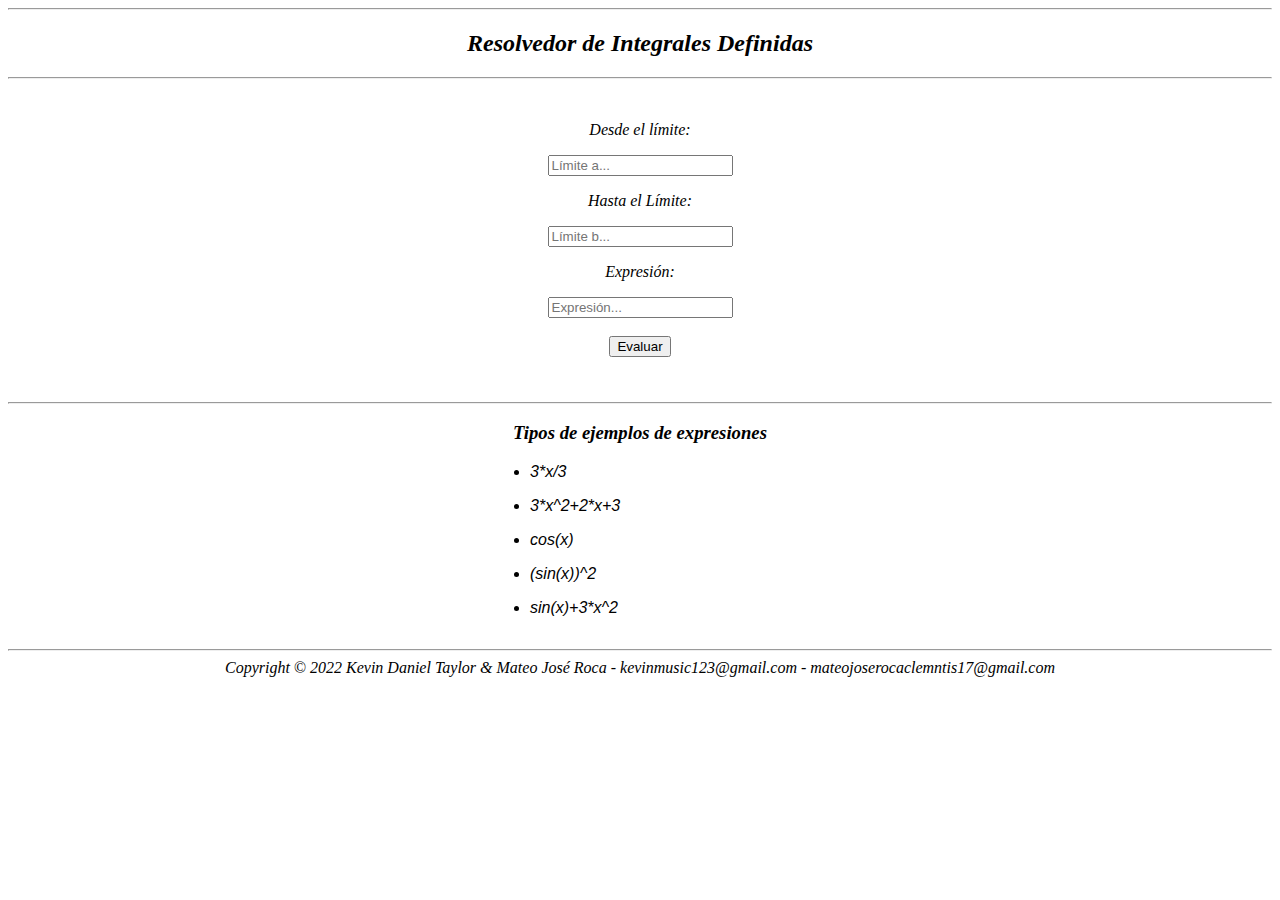
==== final_integral_solver_javascript/index.html @ 819b27f4 "setting up the repo and adding the project" ====
<!DOCTYPE html>
<html lang="en">
<head>
    <meta charset="UTF-8">
    <meta http-equiv="X-UA-Compatible" content="IE=edge">
    <meta name="viewport" content="width=device-width, initial-scale=1.0">
    <title>Integrales Definidas</title>
    <link rel="stylesheet" href="css/style.css">
</head>
<body>
    <hr>
    <center>
        <h2> Resolvedor de Integrales Definidas </h2>
        <hr>
        <br>
        <p>Desde el límite:</p>
        <input type="text" name="limitA" id="limitA" placeholder="Límite a..."><br>
        <p>Hasta el Límite:</p>
        <input type="text" name="limitB" id="limitB" placeholder="Límite b..."><br>
        <p>Expresión:</p>
        <input type="text" name="" id="expression" placeholder="Expresión..."><br><br>
        <button id="sendForm"> Evaluar </button>
        <br>
        <h3 id="resultTitle"></h3>    
        <p id="result"></p>
        <br>
        <hr>
        <h3>Tipos de ejemplos de expresiones</h3>
        
        <div style="width: 300px; height: 160px;">
            <table>
                <ul>
                    <li><p class="parrExamples">3*x/3</p></li>
                    <li><p class="parrExamples">3*x^2+2*x+3</p></li>
                    <li><p class="parrExamples">cos(x)</p></li>
                    <li><p class="parrExamples">(sin(x))^2</p></li>
                    <li><p class="parrExamples">sin(x)+3*x^2</p></li>
                </ul>
            </table>
        </div>
        <br>
    </center> 
    <hr>
    <script src="./script/main.js"></script>
    <center><footer> Copyright © 2022 Kevin Daniel Taylor & Mateo José Roca - kevinmusic123@gmail.com - mateojoserocaclemntis17@gmail.com </footer></center>
</body>
</html>
---- final_integral_solver_javascript/css/style.css ----
body {
    font-style: italic;
}
li {
    font-family: Verdana, Geneva, Tahoma, sans-serif;
}
p.parrExamples {
    text-align: left;
};
span {
    position: relative;
};
span sup {
    position: absolute;
    left: 0;
};
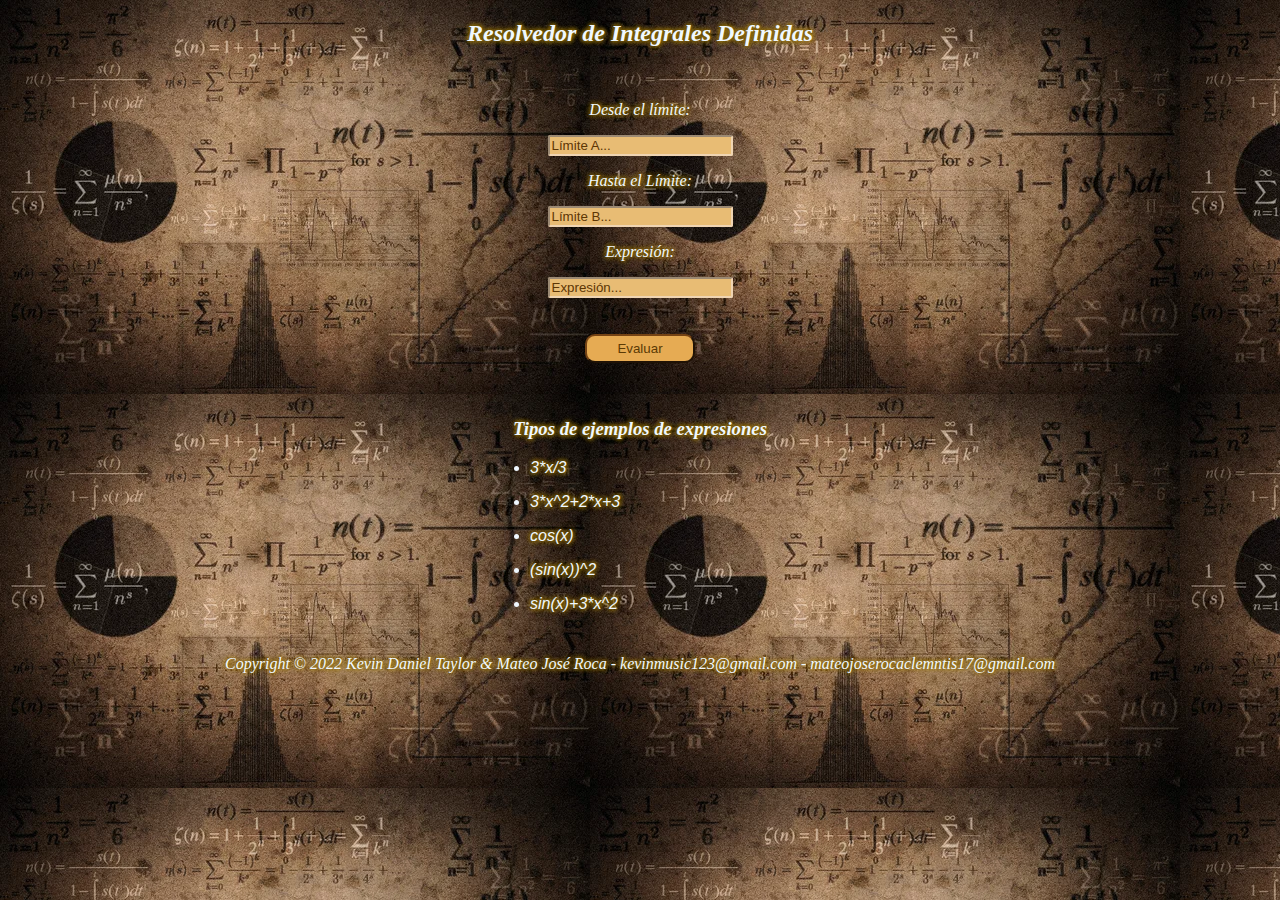
==== commit d0f2464f: "Adding css stuff" ====
--- a/final_integral_solver_javascript/index.html
+++ b/final_integral_solver_javascript/index.html
@@ -1,47 +1,44 @@
-<!DOCTYPE html>
-<html lang="en">
-<head>
-    <meta charset="UTF-8">
-    <meta http-equiv="X-UA-Compatible" content="IE=edge">
-    <meta name="viewport" content="width=device-width, initial-scale=1.0">
-    <title>Integrales Definidas</title>
-    <link rel="stylesheet" href="css/style.css">
-</head>
-<body>
-    <hr>
-    <center>
-        <h2> Resolvedor de Integrales Definidas </h2>
-        <hr>
-        <br>
-        <p>Desde el límite:</p>
-        <input type="text" name="limitA" id="limitA" placeholder="Límite a..."><br>
-        <p>Hasta el Límite:</p>
-        <input type="text" name="limitB" id="limitB" placeholder="Límite b..."><br>
-        <p>Expresión:</p>
-        <input type="text" name="" id="expression" placeholder="Expresión..."><br><br>
-        <button id="sendForm"> Evaluar </button>
-        <br>
-        <h3 id="resultTitle"></h3>    
-        <p id="result"></p>
-        <br>
-        <hr>
-        <h3>Tipos de ejemplos de expresiones</h3>
-        
-        <div style="width: 300px; height: 160px;">
-            <table>
-                <ul>
-                    <li><p class="parrExamples">3*x/3</p></li>
-                    <li><p class="parrExamples">3*x^2+2*x+3</p></li>
-                    <li><p class="parrExamples">cos(x)</p></li>
-                    <li><p class="parrExamples">(sin(x))^2</p></li>
-                    <li><p class="parrExamples">sin(x)+3*x^2</p></li>
-                </ul>
-            </table>
-        </div>
-        <br>
-    </center> 
-    <hr>
-    <script src="./script/main.js"></script>
-    <center><footer> Copyright © 2022 Kevin Daniel Taylor & Mateo José Roca - kevinmusic123@gmail.com - mateojoserocaclemntis17@gmail.com </footer></center>
-</body>
-</html>
+<!DOCTYPE html>
+<html lang="en">
+<head>
+    <meta charset="UTF-8">
+    <meta http-equiv="X-UA-Compatible" content="IE=edge">
+    <meta name="viewport" content="width=device-width, initial-scale=1.0">
+    <title>Integrales Definidas</title>
+    <link rel="stylesheet" href="css/style.css">
+</head>
+<body>
+    <center>
+        <h2> Resolvedor de Integrales Definidas </h2>
+        <br>
+        <p>Desde el límite:</p>
+        <input type="text" name="limitA" id="limitA" placeholder="Límite A..."><br>
+        <p>Hasta el Límite:</p>
+        <input type="text" name="limitB" id="limitB" placeholder="Límite B..."><br>
+        <p>Expresión:</p>
+        <input type="text" name="" id="expression" placeholder="Expresión..."><br><br>
+        <br>
+        <button id="sendForm"> Evaluar </button>
+        <br>
+        <h3 id="resultTitle"></h3>    
+        <p id="result"></p>
+        <br>
+        <h3>Tipos de ejemplos de expresiones</h3>
+        <div style="width: 300px; height: 160px;">
+            <table>
+                <ul>
+                    <li><p class="parrExamples">3*x/3</p></li>
+                    <li><p class="parrExamples">3*x^2+2*x+3</p></li>
+                    <li><p class="parrExamples">cos(x)</p></li>
+                    <li><p class="parrExamples">(sin(x))^2</p></li>
+                    <li><p class="parrExamples">sin(x)+3*x^2</p></li>
+                </ul>
+            </table>
+        </div>
+    </center> 
+    <script src="./script/main.js"></script>
+    <br>
+    <br>
+    <center><footer> Copyright © 2022 Kevin Daniel Taylor & Mateo José Roca - kevinmusic123@gmail.com - mateojoserocaclemntis17@gmail.com </footer></center>
+</body>
+</html>
--- a/final_integral_solver_javascript/css/style.css
+++ b/final_integral_solver_javascript/css/style.css
@@ -1,16 +1,61 @@
-body {
-    font-style: italic;
-}
-li {
-    font-family: Verdana, Geneva, Tahoma, sans-serif;
-}
-p.parrExamples {
-    text-align: left;
-};
-span {
-    position: relative;
-};
-span sup {
-    position: absolute;
-    left: 0;
-};+body {
+    font-style: italic;
+    color: aliceblue;
+    text-shadow: 0 0 5px rgba(116, 80, 3, 0.895),0 0 5px rgba(116, 80, 3, 0.895),0 0 5px gold;
+    background: url(math.jpg);
+}
+
+input {
+    
+    border-radius: 2px;
+    border-color: rgb(239, 212, 178);
+    background-color: rgb(232, 188, 116);
+    
+
+
+}
+
+::placeholder {
+
+    color: rgb(93, 54, 4);
+}
+
+ button {
+    
+    position: relative;
+    color: rgb(91, 58, 5);
+    border-radius: 10px;
+    border-color: rgb(117, 67, 20);
+    background-color: rgb(230, 171, 83);
+    padding: 5px 30px;
+    transition: 0.2;
+ }
+
+button:hover{
+
+    background-color: rgb(247, 227, 176);
+    box-shadow: 0 0 10px rgb(247, 227, 176),0 0 20px rgb(247, 227, 176), 0 0 80px rgb(247, 227, 176) ;
+    border-color: white;
+    color:rgb(209, 164, 92) ;
+}
+
+
+
+
+li {
+    font-family: Verdana, Geneva, Tahoma, sans-serif;
+    
+}
+p.parrExamples {
+    text-align: left;
+};
+
+span {
+    position: relative;
+};
+
+span sup {
+    position: absolute;
+    left: 0;
+};
+
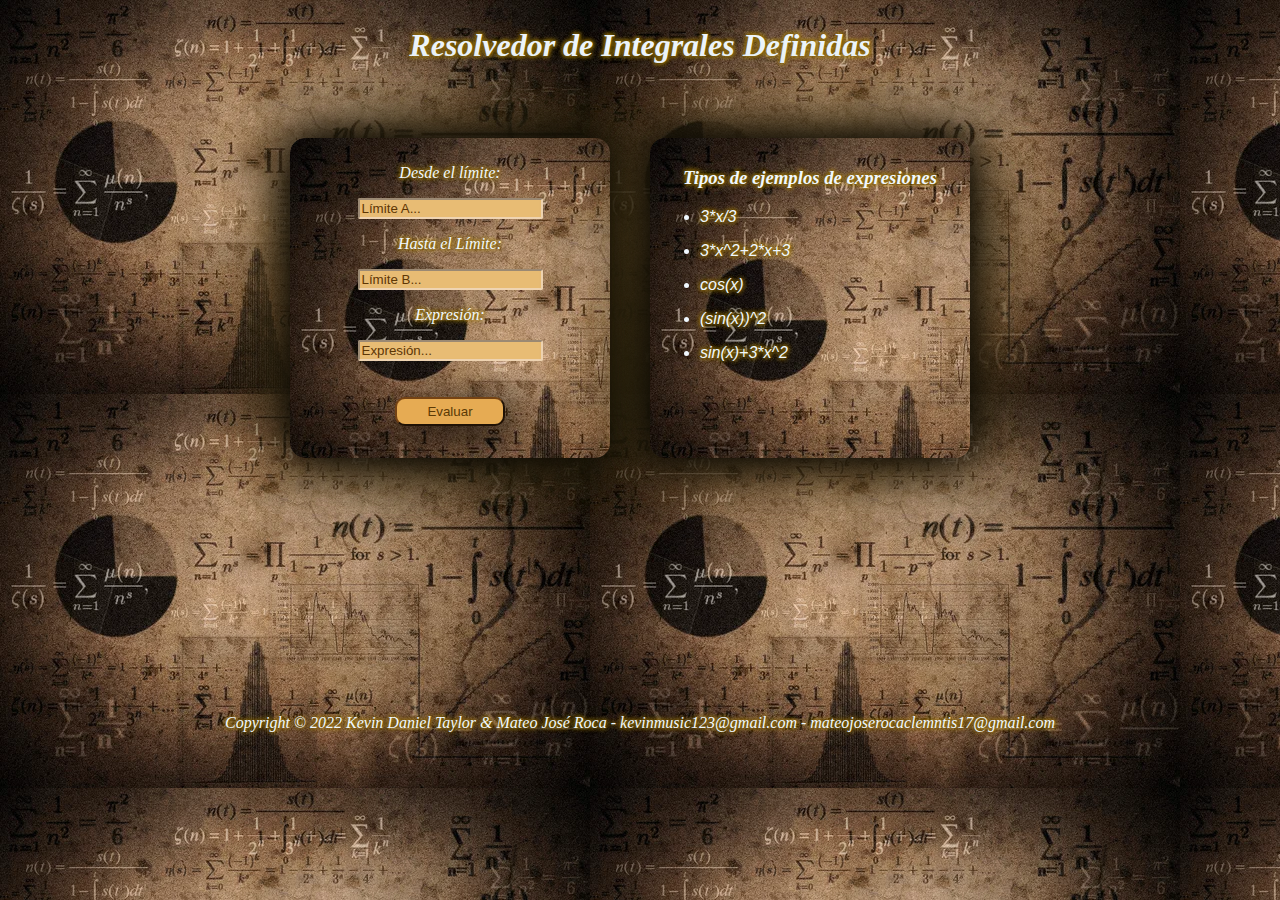
==== commit 562b962c: "div result problem fixed" ====
--- a/final_integral_solver_javascript/index.html
+++ b/final_integral_solver_javascript/index.html
@@ -1,44 +1,48 @@
-<!DOCTYPE html>
-<html lang="en">
-<head>
-    <meta charset="UTF-8">
-    <meta http-equiv="X-UA-Compatible" content="IE=edge">
-    <meta name="viewport" content="width=device-width, initial-scale=1.0">
-    <title>Integrales Definidas</title>
-    <link rel="stylesheet" href="css/style.css">
-</head>
-<body>
-    <center>
-        <h2> Resolvedor de Integrales Definidas </h2>
-        <br>
-        <p>Desde el límite:</p>
-        <input type="text" name="limitA" id="limitA" placeholder="Límite A..."><br>
-        <p>Hasta el Límite:</p>
-        <input type="text" name="limitB" id="limitB" placeholder="Límite B..."><br>
-        <p>Expresión:</p>
-        <input type="text" name="" id="expression" placeholder="Expresión..."><br><br>
-        <br>
-        <button id="sendForm"> Evaluar </button>
-        <br>
-        <h3 id="resultTitle"></h3>    
-        <p id="result"></p>
-        <br>
-        <h3>Tipos de ejemplos de expresiones</h3>
-        <div style="width: 300px; height: 160px;">
-            <table>
-                <ul>
-                    <li><p class="parrExamples">3*x/3</p></li>
-                    <li><p class="parrExamples">3*x^2+2*x+3</p></li>
-                    <li><p class="parrExamples">cos(x)</p></li>
-                    <li><p class="parrExamples">(sin(x))^2</p></li>
-                    <li><p class="parrExamples">sin(x)+3*x^2</p></li>
-                </ul>
-            </table>
-        </div>
-    </center> 
-    <script src="./script/main.js"></script>
-    <br>
-    <br>
-    <center><footer> Copyright © 2022 Kevin Daniel Taylor & Mateo José Roca - kevinmusic123@gmail.com - mateojoserocaclemntis17@gmail.com </footer></center>
-</body>
-</html>
+<!DOCTYPE html>
+<html lang="en">
+<head>
+    <meta charset="UTF-8">
+    <meta http-equiv="X-UA-Compatible" content="IE=edge">
+    <meta name="viewport" content="width=device-width, initial-scale=1.0">
+    <title>Integrales Definidas</title>
+    <link rel="stylesheet" href="css/style.css">
+</head>
+<body>
+    <center>
+        <h2 id="main-titlle"> Resolvedor de Integrales Definidas </h2>
+        <br>
+    <div id="main-box">
+        <div id="form-box">
+            <p>Desde el límite:</p>
+            <input type="text" name="limitA" id="limitA" placeholder="Límite A..."><br>
+            <p>Hasta el Límite:</p>
+            <input type="text" name="limitB" id="limitB" placeholder="Límite B..."><br>
+            <p>Expresión:</p>
+            <input type="text" name="" id="expression" placeholder="Expresión..."><br><br>
+            <br>
+            <button id="sendForm"> Evaluar </button>
+        </div>
+        <br>
+        <h3 id="resultTitle"></h3>    
+        <div id="result"></div>
+        <br>
+        <div id="exemples">
+            <h3>Tipos de ejemplos de expresiones</h3>
+            <table>
+                <ul>
+                    <li><p class="parrExamples">3*x/3</p></li>
+                    <li><p class="parrExamples">3*x^2+2*x+3</p></li>
+                    <li><p class="parrExamples">cos(x)</p></li>
+                    <li><p class="parrExamples">(sin(x))^2</p></li>
+                    <li><p class="parrExamples">sin(x)+3*x^2</p></li>
+                </ul>
+            </table>
+        </div>
+     </div>   
+    </center> 
+    <script src="./script/main.js"></script>
+    <br>
+    <br>
+    <center><footer id="Copyright"> Copyright © 2022 Kevin Daniel Taylor & Mateo José Roca - kevinmusic123@gmail.com - mateojoserocaclemntis17@gmail.com </footer></center>
+</body>
+</html>--- a/final_integral_solver_javascript/css/style.css
+++ b/final_integral_solver_javascript/css/style.css
@@ -1,61 +1,208 @@
-body {
-    font-style: italic;
-    color: aliceblue;
-    text-shadow: 0 0 5px rgba(116, 80, 3, 0.895),0 0 5px rgba(116, 80, 3, 0.895),0 0 5px gold;
-    background: url(math.jpg);
-}
-
-input {
-    
-    border-radius: 2px;
-    border-color: rgb(239, 212, 178);
-    background-color: rgb(232, 188, 116);
-    
-
-
-}
-
-::placeholder {
-
-    color: rgb(93, 54, 4);
-}
-
- button {
-    
-    position: relative;
-    color: rgb(91, 58, 5);
-    border-radius: 10px;
-    border-color: rgb(117, 67, 20);
-    background-color: rgb(230, 171, 83);
-    padding: 5px 30px;
-    transition: 0.2;
- }
-
-button:hover{
-
-    background-color: rgb(247, 227, 176);
-    box-shadow: 0 0 10px rgb(247, 227, 176),0 0 20px rgb(247, 227, 176), 0 0 80px rgb(247, 227, 176) ;
-    border-color: white;
-    color:rgb(209, 164, 92) ;
-}
-
-
-
-
-li {
-    font-family: Verdana, Geneva, Tahoma, sans-serif;
-    
-}
-p.parrExamples {
-    text-align: left;
-};
-
-span {
-    position: relative;
-};
-
-span sup {
-    position: absolute;
-    left: 0;
-};
-
+
+
+body {
+    font-style: italic;
+    color: aliceblue;
+    text-shadow: 0 0 5px rgba(116, 80, 3, 0.895), 0 0 5px rgba(116, 80, 3, 0.895), 0 0 5px gold;
+    background: url(math.jpg);
+}
+
+#main-titlle{
+    
+    font-size: xx-large;
+
+}
+
+#main-titlle:hover{
+
+    text-shadow: 0 0 10px rgb(230, 185, 71), 0 0 20px rgb(247, 227, 176), 0 0 80px rgb(247, 227, 176);
+    border-color: white;
+    color: white;
+}
+
+#main-box{
+    
+    position: relative;
+    display: flex;
+    width: 900px;
+    height: 480px;
+    padding: 30px;
+    border-radius: 15px;
+    
+}
+
+#form-box{
+
+    margin-left: 100px;
+    background-image: url(math.jpg);
+    width: 300px;
+    height: 300px;
+    padding: 10px;
+    border-radius: 15px;
+    box-shadow: 0 0 40px rgb(0, 0, 0), 0 0 60px rgb(50, 41, 17), 0 0 100px rgb(67, 54, 21);
+   
+}
+
+input {
+    
+    border-radius: 2px;
+    border-color: rgb(239, 212, 178);
+    background-color: rgb(232, 188, 116);
+    
+}
+input:hover {
+
+    background-color: rgb(247, 227, 176);
+    box-shadow: 0 0 10px rgb(247, 227, 176), 0 0 20px rgb(247, 227, 176), 0 0 80px rgb(247, 227, 176);
+    border-color: white;
+    color: rgb(209, 164, 92);
+}
+
+input:focus {
+
+    background-color: rgb(246, 228, 194);
+    
+
+}
+
+input::selection {
+
+    background-color: rgb(237, 199, 104);
+}
+
+::placeholder {
+
+    color: rgb(93, 54, 4);
+}
+
+#resultdiv{
+
+    position: absolute;
+    margin-top: 40%;
+    right: 30%;
+    padding: 20px;
+    border-radius: 15px;
+    width: 400px;
+    box-shadow: 0 0 40px rgb(0, 0, 0), 0 0 60px rgb(50, 41, 17), 0 0 100px rgb(67, 54, 21);
+    background-image: url(math.jpg);
+    
+}
+
+#result-title{
+
+    font-size:x-large;
+    
+}
+
+#result-title:hover{
+   
+    text-shadow: 0 0 10px rgb(230, 185, 71), 0 0 20px rgb(247, 227, 176), 0 0 80px rgb(247, 227, 176);
+    border-color: white;
+    color: white;
+
+}
+
+button {
+
+    position: relative;
+    color: rgb(91, 58, 5);
+    border-radius: 10px;
+    border-color: rgb(117, 67, 20);
+    background-color: rgb(230, 171, 83);
+    padding: 5px 30px;
+    transition: 0.2;
+    box-shadow: 10px 10px 40px rgb(0, 0, 0);
+}
+
+button:hover {
+
+    background-color: rgb(247, 227, 176);
+    box-shadow: 0 0 10px rgb(247, 227, 176), 0 0 20px rgb(247, 227, 176), 0 0 80px rgb(247, 227, 176);
+    border-color: white;
+    color: rgb(209, 164, 92);
+    
+}
+
+#exemples{
+    
+    position: absolute;
+    right: 150px;
+    width: 300px;
+    height: 300px;
+    padding: 10px;
+    border-radius: 15px;
+    box-shadow: 0 0 40px rgb(0, 0, 0), 0 0 60px rgb(50, 41, 17), 0 0 100px rgb(67, 54, 21);
+    background-image: url(math.jpg);
+}
+
+#exemples:hover {
+   
+    text-shadow: 0 0 10px rgb(230, 185, 71), 0 0 20px rgb(247, 227, 176), 0 0 80px rgb(247, 227, 176);
+    border-color: white;
+    color: rgb(252, 251, 250);
+    
+}
+
+li {
+    font-family: Verdana, Geneva, Tahoma, sans-serif;
+
+}
+
+p.parrExamples {
+    text-align: left;
+}
+
+;
+
+span {
+    position: relative;
+}
+
+span sup {
+    position: absolute;
+    left: 0;
+}
+
+#Copyright{
+    margin-top: 30px;
+}
+
+
+@media (max-width:830px){
+
+    #main-box{
+        
+        
+        height: 900px;
+        flex-direction:column;
+
+
+    }
+
+    #form-box{
+
+        width: 300px;
+        margin-right: 10px;
+        margin-left: 50px;
+
+    }
+
+    #exemples{
+        margin-top: 40%;
+        width: 300px;
+        left: 20px;
+        margin-left: 50px;
+        
+    }
+
+    #resultdiv{
+        
+        width: 280px;
+        left: 20px;
+        margin-left: 50px;
+    }
+    
+
+
+    
+}
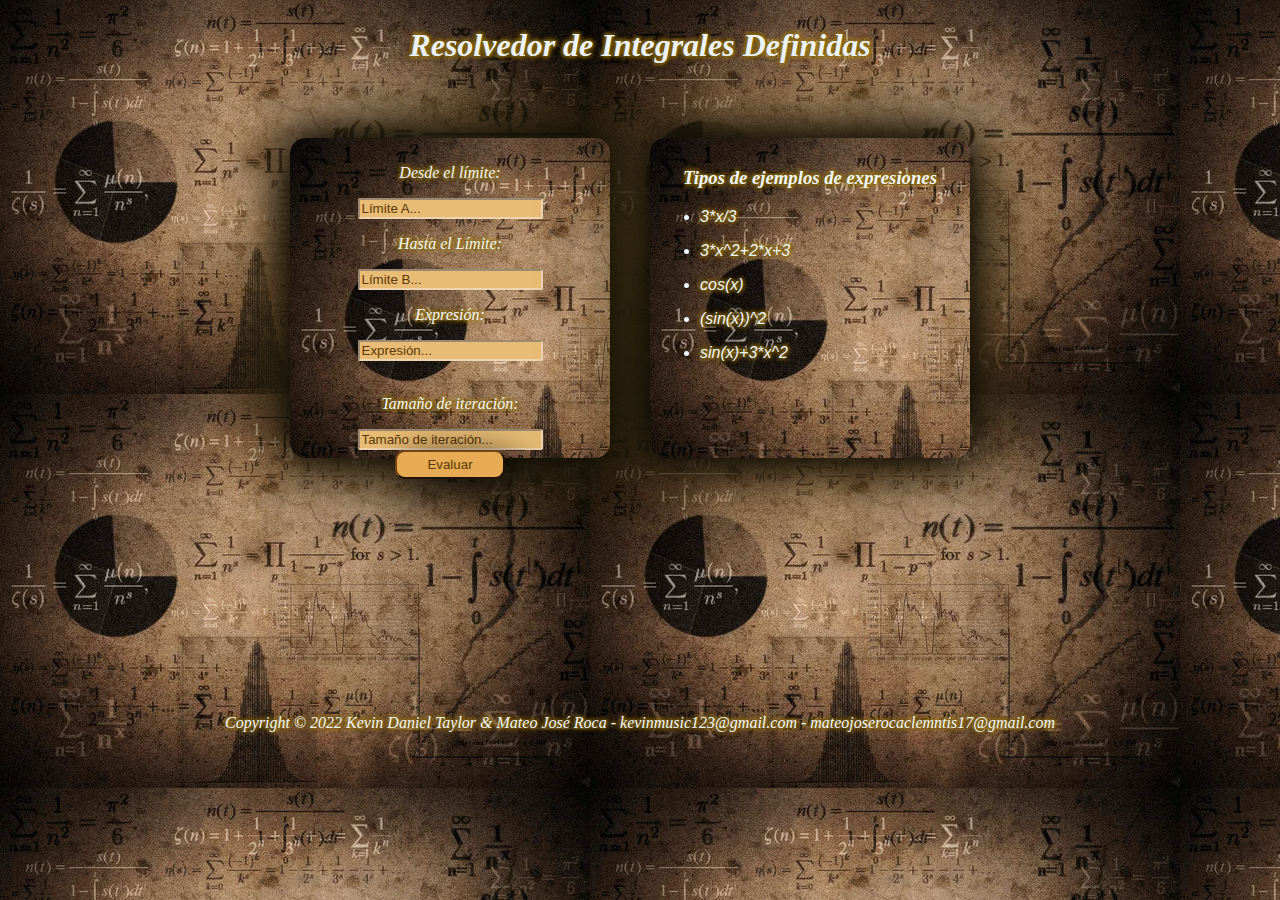
==== commit 55c35ead: "fixed integral bugs" ====
--- a/final_integral_solver_javascript/index.html
+++ b/final_integral_solver_javascript/index.html
@@ -1,5 +1,6 @@
 <!DOCTYPE html>
 <html lang="en">
+
 <head>
     <meta charset="UTF-8">
     <meta http-equiv="X-UA-Compatible" content="IE=edge">
@@ -7,42 +8,59 @@
     <title>Integrales Definidas</title>
     <link rel="stylesheet" href="css/style.css">
 </head>
+
 <body>
     <center>
         <h2 id="main-titlle"> Resolvedor de Integrales Definidas </h2>
         <br>
-    <div id="main-box">
-        <div id="form-box">
-            <p>Desde el límite:</p>
-            <input type="text" name="limitA" id="limitA" placeholder="Límite A..."><br>
-            <p>Hasta el Límite:</p>
-            <input type="text" name="limitB" id="limitB" placeholder="Límite B..."><br>
-            <p>Expresión:</p>
-            <input type="text" name="" id="expression" placeholder="Expresión..."><br><br>
+        <div id="main-box">
+            <div id="form-box">
+                <p>Desde el límite:</p>
+                <input type="text" name="limitA" id="limitA" placeholder="Límite A..."><br>
+                <p>Hasta el Límite:</p>
+                <input type="text" name="limitB" id="limitB" placeholder="Límite B..."><br>
+                <p>Expresión:</p>
+                <input type="text" name="" id="expression" placeholder="Expresión..."><br><br>
+                <p>Tamaño de iteración:</p>
+                <input type="text" name="stepSize" id="stepSize" placeholder="Tamaño de iteración...">
+                <br>
+                <button id="sendForm"> Evaluar </button>
+            </div>
             <br>
-            <button id="sendForm"> Evaluar </button>
+            <h3 id="resultTitle"></h3>
+            <div id="result"></div>
+            <br>
+            <div id="exemples">
+                <h3>Tipos de ejemplos de expresiones</h3>
+                <table>
+                    <ul>
+                        <li>
+                            <p class="parrExamples">3*x/3</p>
+                        </li>
+                        <li>
+                            <p class="parrExamples">3*x^2+2*x+3</p>
+                        </li>
+                        <li>
+                            <p class="parrExamples">cos(x)</p>
+                        </li>
+                        <li>
+                            <p class="parrExamples">(sin(x))^2</p>
+                        </li>
+                        <li>
+                            <p class="parrExamples">sin(x)+3*x^2</p>
+                        </li>
+                    </ul>
+                </table>
+            </div>
         </div>
-        <br>
-        <h3 id="resultTitle"></h3>    
-        <div id="result"></div>
-        <br>
-        <div id="exemples">
-            <h3>Tipos de ejemplos de expresiones</h3>
-            <table>
-                <ul>
-                    <li><p class="parrExamples">3*x/3</p></li>
-                    <li><p class="parrExamples">3*x^2+2*x+3</p></li>
-                    <li><p class="parrExamples">cos(x)</p></li>
-                    <li><p class="parrExamples">(sin(x))^2</p></li>
-                    <li><p class="parrExamples">sin(x)+3*x^2</p></li>
-                </ul>
-            </table>
-        </div>
-     </div>   
-    </center> 
+    </center>
     <script src="./script/main.js"></script>
     <br>
     <br>
-    <center><footer id="Copyright"> Copyright © 2022 Kevin Daniel Taylor & Mateo José Roca - kevinmusic123@gmail.com - mateojoserocaclemntis17@gmail.com </footer></center>
+    <center>
+        <footer id="Copyright"> Copyright © 2022 Kevin Daniel Taylor & Mateo José Roca - kevinmusic123@gmail.com -
+            mateojoserocaclemntis17@gmail.com </footer>
+    </center>
 </body>
+
 </html>--- a/final_integral_solver_javascript/css/style.css
+++ b/final_integral_solver_javascript/css/style.css
@@ -200,9 +200,5 @@
         width: 280px;
         left: 20px;
         margin-left: 50px;
-    }
-    
-
-
-    
-}
+    }   
+}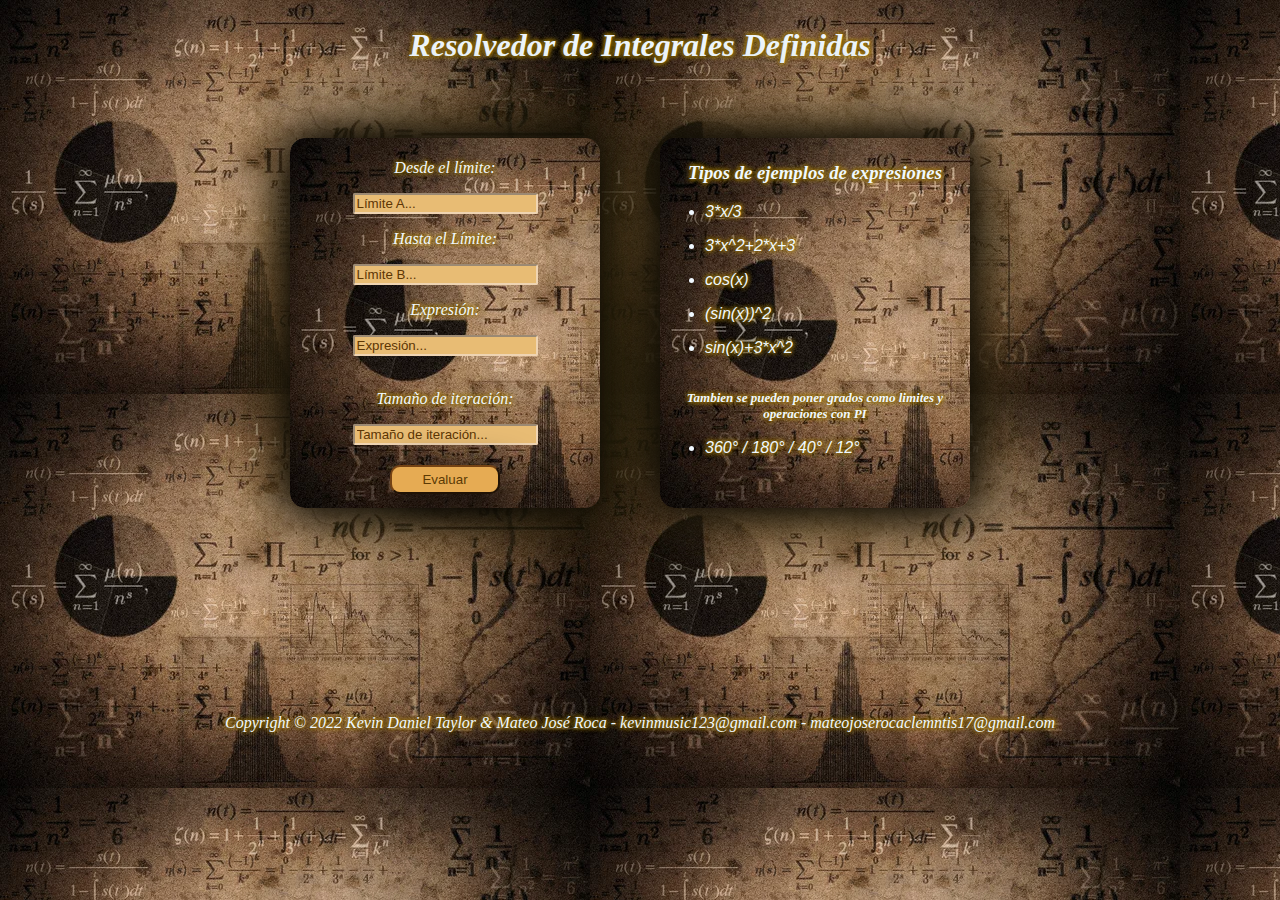
==== commit c685e5ad: "fixed css stuff" ====
--- a/final_integral_solver_javascript/index.html
+++ b/final_integral_solver_javascript/index.html
@@ -1,66 +1,76 @@
-<!DOCTYPE html>
-<html lang="en">
-
-<head>
-    <meta charset="UTF-8">
-    <meta http-equiv="X-UA-Compatible" content="IE=edge">
-    <meta name="viewport" content="width=device-width, initial-scale=1.0">
-    <title>Integrales Definidas</title>
-    <link rel="stylesheet" href="css/style.css">
-</head>
-
-<body>
-    <center>
-        <h2 id="main-titlle"> Resolvedor de Integrales Definidas </h2>
-        <br>
-        <div id="main-box">
-            <div id="form-box">
-                <p>Desde el límite:</p>
-                <input type="text" name="limitA" id="limitA" placeholder="Límite A..."><br>
-                <p>Hasta el Límite:</p>
-                <input type="text" name="limitB" id="limitB" placeholder="Límite B..."><br>
-                <p>Expresión:</p>
-                <input type="text" name="" id="expression" placeholder="Expresión..."><br><br>
-                <p>Tamaño de iteración:</p>
-                <input type="text" name="stepSize" id="stepSize" placeholder="Tamaño de iteración...">
-                <br>
-                <button id="sendForm"> Evaluar </button>
-            </div>
-            <br>
-            <h3 id="resultTitle"></h3>
-            <div id="result"></div>
-            <br>
-            <div id="exemples">
-                <h3>Tipos de ejemplos de expresiones</h3>
-                <table>
-                    <ul>
-                        <li>
-                            <p class="parrExamples">3*x/3</p>
-                        </li>
-                        <li>
-                            <p class="parrExamples">3*x^2+2*x+3</p>
-                        </li>
-                        <li>
-                            <p class="parrExamples">cos(x)</p>
-                        </li>
-                        <li>
-                            <p class="parrExamples">(sin(x))^2</p>
-                        </li>
-                        <li>
-                            <p class="parrExamples">sin(x)+3*x^2</p>
-                        </li>
-                    </ul>
-                </table>
-            </div>
-        </div>
-    </center>
-    <script src="./script/main.js"></script>
-    <br>
-    <br>
-    <center>
-        <footer id="Copyright"> Copyright © 2022 Kevin Daniel Taylor & Mateo José Roca - kevinmusic123@gmail.com -
-            mateojoserocaclemntis17@gmail.com </footer>
-    </center>
-</body>
-
+<!DOCTYPE html>
+<html lang="en">
+
+<head>
+    <meta charset="UTF-8">
+    <meta http-equiv="X-UA-Compatible" content="IE=edge">
+    <meta name="viewport" content="width=device-width, initial-scale=1.0">
+    <title>Integrales Definidas</title>
+    <link rel="stylesheet" href="css/style.css">
+</head>
+
+<body>
+    <center>
+        <h2 id="main-titlle"> Resolvedor de Integrales Definidas </h2>
+        <br>
+        <div id="main-box">
+            <div id="form-box">
+                <p>Desde el límite:</p>
+                <input type="text" name="limitA" id="limitA" placeholder="Límite A..."><br>
+                <p>Hasta el Límite:</p>
+                <input type="text" name="limitB" id="limitB" placeholder="Límite B..."><br>
+                <p>Expresión:</p>
+                <input type="text" name="" id="expression" placeholder="Expresión..."><br><br>
+                <p>Tamaño de iteración:</p>
+                <input type="text" name="stepSize" id="stepSize" placeholder="Tamaño de iteración...">
+                <br>
+                <button id="sendForm"> Evaluar </button>
+            </div>
+            <br>
+            <h3 id="resultTitle"></h3>
+            <div id="result"></div>
+            <br>
+            <div id="exemples">
+                <h3>Tipos de ejemplos de expresiones</h3>
+
+                <table>
+                    <ul>
+                        <li>
+                            <p class="parrExamples">3*x/3</p>
+                        </li>
+                        <li>
+                            <p class="parrExamples">3*x^2+2*x+3</p>
+                        </li>
+                        <li>
+                            <p class="parrExamples">cos(x)</p>
+                        </li>
+                        <li>
+                            <p class="parrExamples">(sin(x))^2</p>
+                        </li>
+                        <li>
+                            <p class="parrExamples">sin(x)+3*x^2</p>
+                        </li>
+                    </ul>
+                </table>
+
+                <h4 id="secondtitle">Tambien se pueden poner grados como limites y operaciones con PI</h4>
+                <table>
+                    <ul>
+                        <li>
+                            <p class="parrExamples">360° / 180° / 40° / 12°</p>
+                        </li>
+                    </ul>
+                </table>
+            </div>
+        </div>
+    </center>
+    <script src="./script/main.js"></script>
+    <br>
+    <br>
+    <center>
+        <footer id="Copyright"> Copyright © 2022 Kevin Daniel Taylor & Mateo José Roca - kevinmusic123@gmail.com -
+            mateojoserocaclemntis17@gmail.com </footer>
+    </center>
+</body>
+
 </html>--- a/final_integral_solver_javascript/css/style.css
+++ b/final_integral_solver_javascript/css/style.css
@@ -1,204 +1,178 @@
-
-
-body {
-    font-style: italic;
-    color: aliceblue;
-    text-shadow: 0 0 5px rgba(116, 80, 3, 0.895), 0 0 5px rgba(116, 80, 3, 0.895), 0 0 5px gold;
-    background: url(math.jpg);
-}
-
-#main-titlle{
-    
-    font-size: xx-large;
-
-}
-
-#main-titlle:hover{
-
-    text-shadow: 0 0 10px rgb(230, 185, 71), 0 0 20px rgb(247, 227, 176), 0 0 80px rgb(247, 227, 176);
-    border-color: white;
-    color: white;
-}
-
-#main-box{
-    
-    position: relative;
-    display: flex;
-    width: 900px;
-    height: 480px;
-    padding: 30px;
-    border-radius: 15px;
-    
-}
-
-#form-box{
-
-    margin-left: 100px;
-    background-image: url(math.jpg);
-    width: 300px;
-    height: 300px;
-    padding: 10px;
-    border-radius: 15px;
-    box-shadow: 0 0 40px rgb(0, 0, 0), 0 0 60px rgb(50, 41, 17), 0 0 100px rgb(67, 54, 21);
-   
-}
-
-input {
-    
-    border-radius: 2px;
-    border-color: rgb(239, 212, 178);
-    background-color: rgb(232, 188, 116);
-    
-}
-input:hover {
-
-    background-color: rgb(247, 227, 176);
-    box-shadow: 0 0 10px rgb(247, 227, 176), 0 0 20px rgb(247, 227, 176), 0 0 80px rgb(247, 227, 176);
-    border-color: white;
-    color: rgb(209, 164, 92);
-}
-
-input:focus {
-
-    background-color: rgb(246, 228, 194);
-    
-
-}
-
-input::selection {
-
-    background-color: rgb(237, 199, 104);
-}
-
-::placeholder {
-
-    color: rgb(93, 54, 4);
-}
-
-#resultdiv{
-
-    position: absolute;
-    margin-top: 40%;
-    right: 30%;
-    padding: 20px;
-    border-radius: 15px;
-    width: 400px;
-    box-shadow: 0 0 40px rgb(0, 0, 0), 0 0 60px rgb(50, 41, 17), 0 0 100px rgb(67, 54, 21);
-    background-image: url(math.jpg);
-    
-}
-
-#result-title{
-
-    font-size:x-large;
-    
-}
-
-#result-title:hover{
-   
-    text-shadow: 0 0 10px rgb(230, 185, 71), 0 0 20px rgb(247, 227, 176), 0 0 80px rgb(247, 227, 176);
-    border-color: white;
-    color: white;
-
-}
-
-button {
-
-    position: relative;
-    color: rgb(91, 58, 5);
-    border-radius: 10px;
-    border-color: rgb(117, 67, 20);
-    background-color: rgb(230, 171, 83);
-    padding: 5px 30px;
-    transition: 0.2;
-    box-shadow: 10px 10px 40px rgb(0, 0, 0);
-}
-
-button:hover {
-
-    background-color: rgb(247, 227, 176);
-    box-shadow: 0 0 10px rgb(247, 227, 176), 0 0 20px rgb(247, 227, 176), 0 0 80px rgb(247, 227, 176);
-    border-color: white;
-    color: rgb(209, 164, 92);
-    
-}
-
-#exemples{
-    
-    position: absolute;
-    right: 150px;
-    width: 300px;
-    height: 300px;
-    padding: 10px;
-    border-radius: 15px;
-    box-shadow: 0 0 40px rgb(0, 0, 0), 0 0 60px rgb(50, 41, 17), 0 0 100px rgb(67, 54, 21);
-    background-image: url(math.jpg);
-}
-
-#exemples:hover {
-   
-    text-shadow: 0 0 10px rgb(230, 185, 71), 0 0 20px rgb(247, 227, 176), 0 0 80px rgb(247, 227, 176);
-    border-color: white;
-    color: rgb(252, 251, 250);
-    
-}
-
-li {
-    font-family: Verdana, Geneva, Tahoma, sans-serif;
-
-}
-
-p.parrExamples {
-    text-align: left;
-}
-
-;
-
-span {
-    position: relative;
-}
-
-span sup {
-    position: absolute;
-    left: 0;
-}
-
-#Copyright{
-    margin-top: 30px;
-}
-
-
-@media (max-width:830px){
-
-    #main-box{
-        
-        
-        height: 900px;
-        flex-direction:column;
-
-
-    }
-
-    #form-box{
-
-        width: 300px;
-        margin-right: 10px;
-        margin-left: 50px;
-
-    }
-
-    #exemples{
-        margin-top: 40%;
-        width: 300px;
-        left: 20px;
-        margin-left: 50px;
-        
-    }
-
-    #resultdiv{
-        
-        width: 280px;
-        left: 20px;
-        margin-left: 50px;
-    }   
+body {
+    font-style: italic;
+    color: aliceblue;
+    text-shadow: 0 0 5px rgba(116, 80, 3, 0.895), 0 0 5px rgba(116, 80, 3, 0.895), 0 0 5px gold;
+    background: url(math.jpg);
+}
+
+#main-titlle {
+    font-size: xx-large;
+}
+
+#main-titlle:hover {
+    text-shadow: 0 0 10px rgb(230, 185, 71), 0 0 20px rgb(247, 227, 176), 0 0 80px rgb(247, 227, 176);
+    border-color: white;
+    color: white;
+}
+
+#main-box {
+    position: relative;
+    display: flex;
+    width: 900px;
+    height: 480px;
+    padding: 30px;
+    border-radius: 15px;
+
+}
+
+#form-box {
+    margin-left: 100px;
+    background-image: url(math.jpg);
+    width: 300px;
+    height: 360px;
+    padding: 5px;
+    border-radius: 15px;
+    box-shadow: 0 0 40px rgb(0, 0, 0), 0 0 60px rgb(50, 41, 17), 0 0 100px rgb(67, 54, 21);
+
+}
+
+input {
+    border-radius: 2px;
+    border-color: rgb(239, 212, 178);
+    background-color: rgb(232, 188, 116);
+}
+
+input:hover {
+    background-color: rgb(247, 227, 176);
+    box-shadow: 0 0 10px rgb(247, 227, 176), 0 0 20px rgb(247, 227, 176), 0 0 80px rgb(247, 227, 176);
+    border-color: white;
+    color: rgb(209, 164, 92);
+}
+
+input:focus {
+    background-color: rgb(246, 228, 194);
+}
+
+input::selection {
+    background-color: rgb(237, 199, 104);
+}
+
+::placeholder {
+    color: rgb(93, 54, 4);
+}
+
+#sendForm {
+    margin-top: 20px;
+}
+
+#resultdiv {
+    position: absolute;
+    margin-top: 43%;
+    right: 30%;
+    padding: 20px;
+    border-radius: 15px;
+    width: 400px;
+    box-shadow: 0 0 40px rgb(0, 0, 0), 0 0 60px rgb(50, 41, 17), 0 0 100px rgb(67, 54, 21);
+    background-image: url(math.jpg);
+}
+
+#result-title {
+    font-size: x-large;
+}
+
+#resultArea {
+    font-size: xx-large;
+}
+
+#result-title:hover {
+    text-shadow: 0 0 10px rgb(230, 185, 71), 0 0 20px rgb(247, 227, 176), 0 0 80px rgb(247, 227, 176);
+    border-color: white;
+    color: white;
+}
+
+button {
+    position: relative;
+    color: rgb(91, 58, 5);
+    border-radius: 10px;
+    border-color: rgb(117, 67, 20);
+    background-color: rgb(230, 171, 83);
+    padding: 5px 30px;
+    transition: 0.2;
+    box-shadow: 10px 10px 40px rgb(0, 0, 0);
+}
+
+button:hover {
+    background-color: rgb(247, 227, 176);
+    box-shadow: 0 0 10px rgb(247, 227, 176), 0 0 20px rgb(247, 227, 176), 0 0 80px rgb(247, 227, 176);
+    border-color: white;
+    color: rgb(209, 164, 92);
+}
+
+#exemples {
+    position: absolute;
+    right: 150px;
+    width: 300px;
+    height: 360px;
+    padding: 5px;
+    border-radius: 15px;
+    box-shadow: 0 0 40px rgb(0, 0, 0), 0 0 60px rgb(50, 41, 17), 0 0 100px rgb(67, 54, 21);
+    background-image: url(math.jpg);
+}
+
+#exemples:hover {
+    text-shadow: 0 0 10px rgb(230, 185, 71), 0 0 20px rgb(247, 227, 176), 0 0 80px rgb(247, 227, 176);
+    border-color: white;
+    color: rgb(252, 251, 250);
+
+}
+
+#secondtitle {
+    font-size: small;
+}
+
+li {
+    font-family: Verdana, Geneva, Tahoma, sans-serif;
+}
+
+p.parrExamples {
+    text-align: left;
+}
+
+span {
+    position: relative;
+}
+
+span sup {
+    position: absolute;
+    left: 0;
+}
+
+#Copyright {
+    margin-top: 30px;
+}
+
+@media (max-width:830px) {
+    #main-box {
+        height: 900px;
+        flex-direction: column;
+    }
+
+    #form-box {
+        width: 300px;
+        margin-right: 10px;
+        margin-left: 50px;
+    }
+
+    #exemples {
+        margin-top: 40%;
+        width: 300px;
+        left: 20px;
+        margin-left: 50px;
+    }
+
+    #resultdiv {
+        width: 280px;
+        left: 20px;
+        margin-left: 50px;
+    }
 }